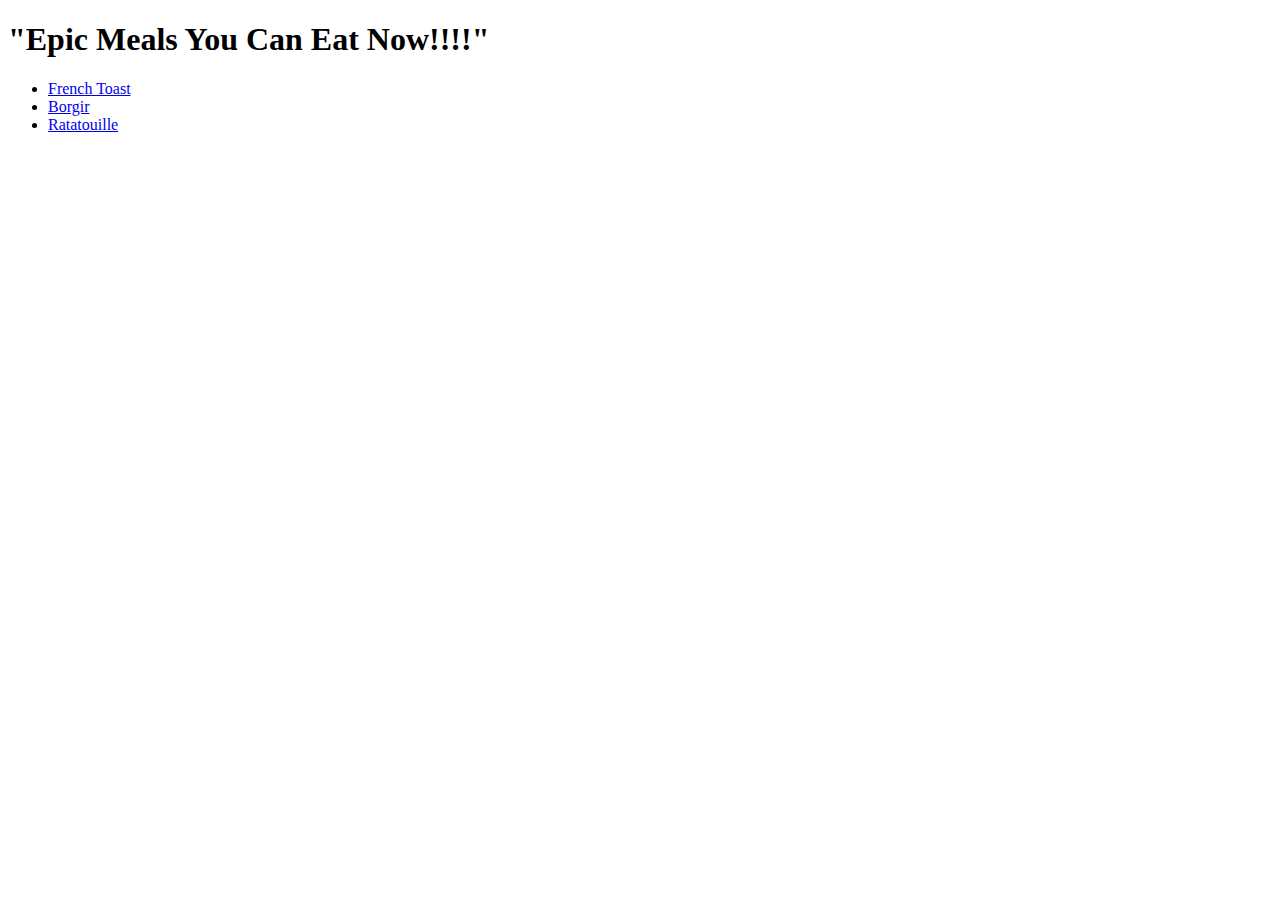
==== index.html @ b3023f9d "Add list of recipes" ====
<!DOCTYPE html>
<html lang="en">
<head>
    <meta charset="UTF-8">
    <meta http-equiv="X-UA-Compatible" content="IE=edge">
    <meta name="viewport" content="width=device-width, initial-scale=1.0">
    
    <title>Epic Recipes</title>
</head>

<body>
    <h1> "Epic Meals You Can Eat Now!!!!" </h1>
    <div>
        <ul>
            
                <li><a href="recipes/french_toast.html">French Toast</a></li>
                <li><a href="recipes/hamburger.html">Borgir</a></li>
                <li><a href="recipes/ratatouille.html">Ratatouille</a></li>
            
        </ul>
        
    </div>
    
    
    
</body>


</html>
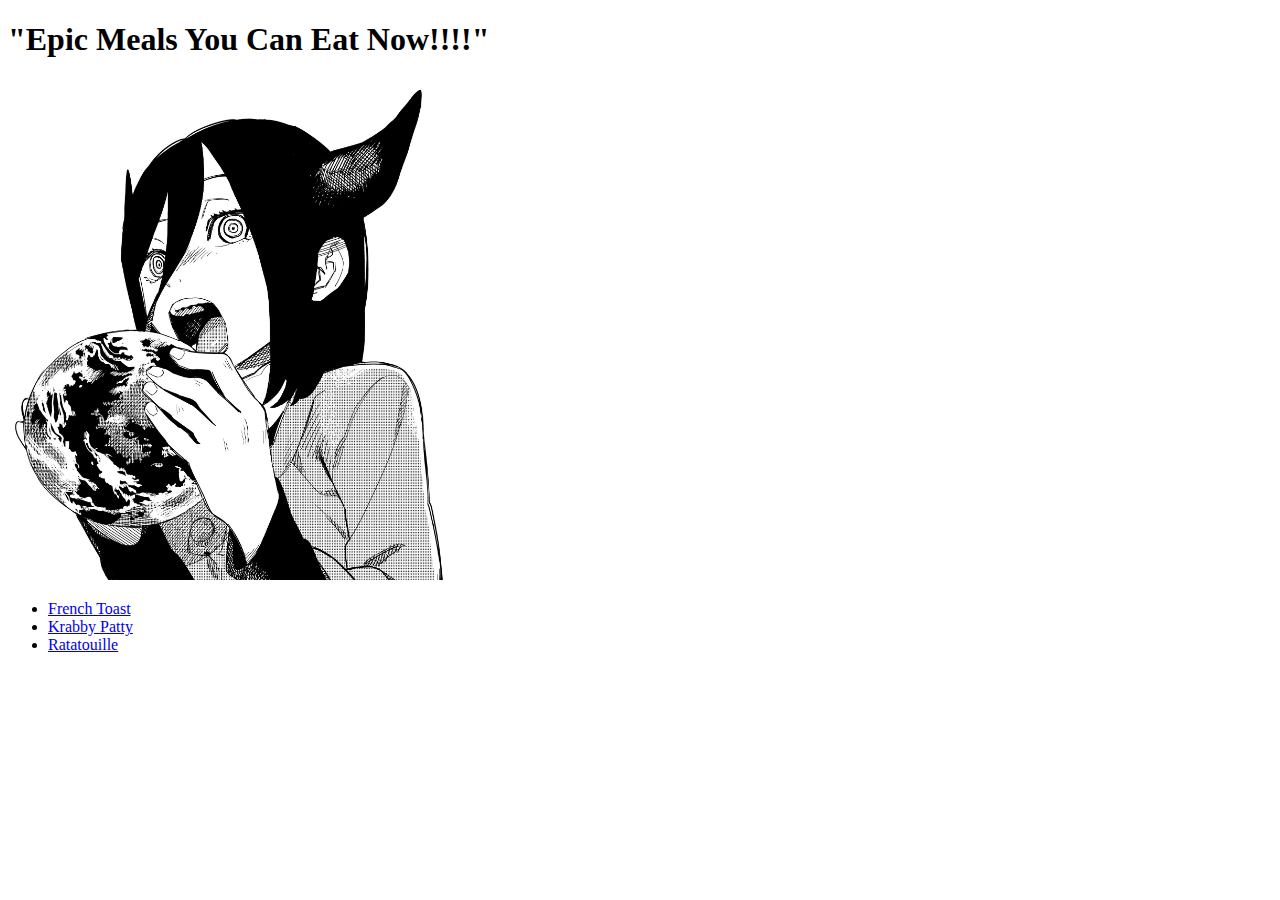
==== commit e8ae8931: "Change borgir to Krabby Patty" ====
--- a/index.html
+++ b/index.html
@@ -4,17 +4,20 @@
     <meta charset="UTF-8">
     <meta http-equiv="X-UA-Compatible" content="IE=edge">
     <meta name="viewport" content="width=device-width, initial-scale=1.0">
-    
+    <link rel="icon" href="images/borgir.png" type="image/x-icon">
     <title>Epic Recipes</title>
 </head>
 
 <body>
     <h1> "Epic Meals You Can Eat Now!!!!" </h1>
+    
+    <img src="images/nayuta.jpeg" alt='nayuta eating borgir :3' style="width: 450px; height: 500px;" title="Nayuta eating borgir ;)">
     <div>
+        
         <ul>
             
                 <li><a href="recipes/french_toast.html">French Toast</a></li>
-                <li><a href="recipes/hamburger.html">Borgir</a></li>
+                <li><a href="recipes/hamburger.html">Krabby Patty</a></li>
                 <li><a href="recipes/ratatouille.html">Ratatouille</a></li>
             
         </ul>
